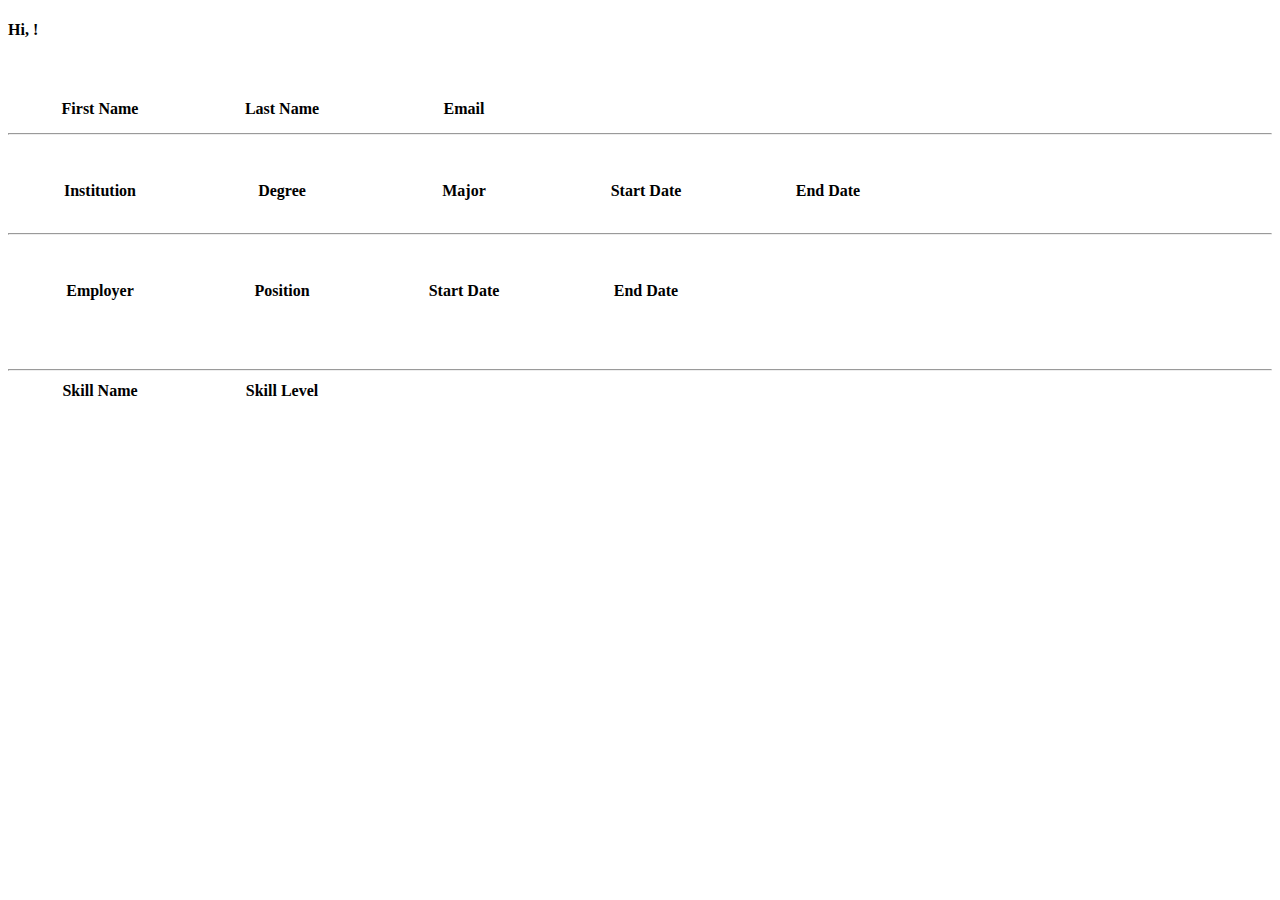
==== src/main/resources/templates/displaylist.html @ b6316a3e "Updated" ====
<!DOCTYPE html>
<html lang="en"  xmlns:="http://www.w3.org/1999/xhtml" xmlns:th="http://www.thymeleaf.org" xmlns:sec="http://www.thymeleaf.org.thymeleaf-extras-springsecurity4">
<head th:replace="index::headstuff">
    <meta charset="UTF-8"/>
    <title>Spring Security Example</title>
</head>
<body>
<div class="container">
<div th:replace="fragments/mainpage::navclass"> </div>


    <h4 th:inline="text">Hi, <span class="text-success" sec:authentication="name"></span>!</h4>

<br/><br/>


    <table>
        <col width="180">
        <col width="180">
        <col width="180">
        <col width="180">
        <col width="180">
        <tr>
            <th>First Name </th>
            <th>Last Name</th>
            <th>Email</th>

        </tr>


        <tr th:each="user : ${user}">
            <td th:text="${user.firstName}"></td>
            <td th:text="${user.lastName}"></td>
            <td th:text="${user.email}"></td>

        </tr>
    </table>

    <hr>
    <br/><br/>
    <table>
        <col width="180">
        <col width="180">
        <col width="180">
        <col width="180">
        <col width="180">
        <tr>
            <th>Institution</th>
            <th>Degree</th>
            <th>Major</th>
            <th>Start Date</th>
            <th>End Date</th>


        </tr>

        <tr th:each="education : ${education}">
            <td th:text="${education.institution}"><br /></td>
            <td th:text="${education.degree}"><br /></td>
            <td th:text="${education.Major}"><br /></td>
            <td th:text="${education.educationStart}"><br /></td>
            <td th:text="${education.educationEnd}"><br /></td>

        </tr>
    </table>
    <hr>
    <br/><br/>
    <table>
        <col width="180">
        <col width="180">
        <col width="180">
        <col width="180">
        <col width="180">
        <tr>
            <th>Employer</th>
            <th>Position</th>
            <th>Start Date</th>
            <th>End Date</th>


        </tr>
        <tr th:each="experience : ${experience}">
            <td th:text="${experience.employer}"><br /></td>
            <td th:text="${experience.position}"><br /></td>
            <td th:text="${experience.startDate}"><br /></td>
            <td th:text="${experience.endDate}"><br /></td>

            <td>
                <!--<a th:href="@{/update/{id} (id=${pet.id})}"> Update  | </a>-->
                <!--<a th:href="@{/detail/{id} (id=${pet.id})}">  Details|</a>-->
                <!--<a th:href="@{/delete/{id} (id=${pet.id})}"> Delete </a>-->
            </td>
        </tr>
    </table>

    <br/><br/>

    <hr>
    <table>
        <col width="180">
        <col width="180">
        <col width="180">
        <col width="180">
        <col width="180">
        <tr>
            <th>Skill Name </th>
            <th>Skill Level</th>


        </tr>


        <tr th:each="skill : ${skill}">
            <td th:text="${skill.skillName}"></td>
            <td th:text="${skill.skillLevel}"></td>


            <td>
                <!--<a th:href="@{/update/{id} (id=${pet.id})}"> Update  | </a>-->
                <!--<a th:href="@{/detail/{id} (id=${pet.id})}">  Details|</a>-->
                <!--<a th:href="@{/delete/{id} (id=${pet.id})}"> Delete </a>-->
            </td>
        </tr>
    </table>

</div>
</div>
</body>
</html>
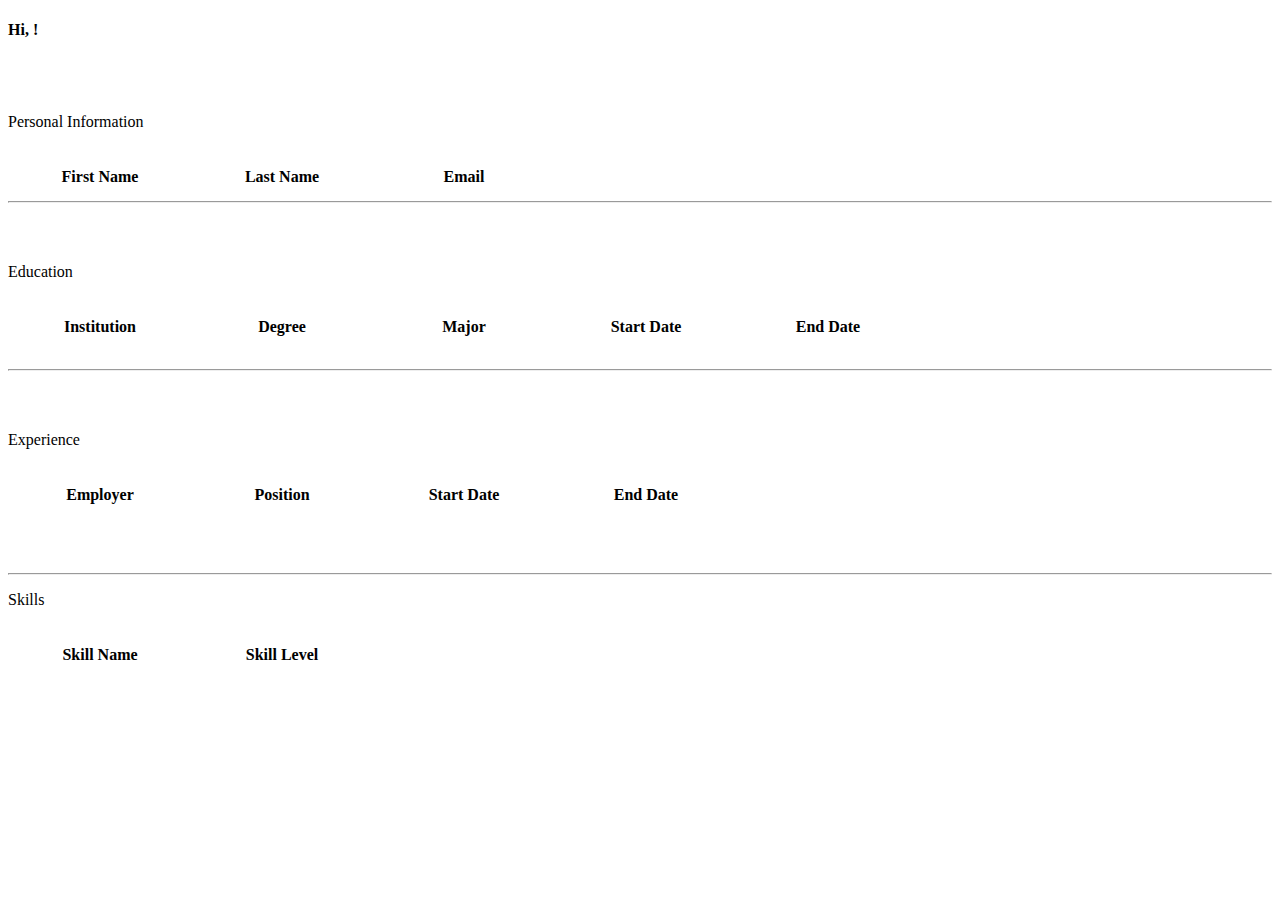
==== commit 4d2418a9: "Updated search  page" ====
--- a/src/main/resources/templates/displaylist.html
+++ b/src/main/resources/templates/displaylist.html
@@ -13,7 +13,8 @@
 
 <br/><br/>
 
-
+<p>Personal Information</p>
+    <br/>
     <table>
         <col width="180">
         <col width="180">
@@ -38,6 +39,8 @@
 
     <hr>
     <br/><br/>
+    <p>Education</p>
+    <br/>
     <table>
         <col width="180">
         <col width="180">
@@ -65,6 +68,8 @@
     </table>
     <hr>
     <br/><br/>
+    <p>Experience</p>
+    <br/>
     <table>
         <col width="180">
         <col width="180">
@@ -96,6 +101,8 @@
     <br/><br/>
 
     <hr>
+    <p>Skills</p>
+    <br/>
     <table>
         <col width="180">
         <col width="180">
